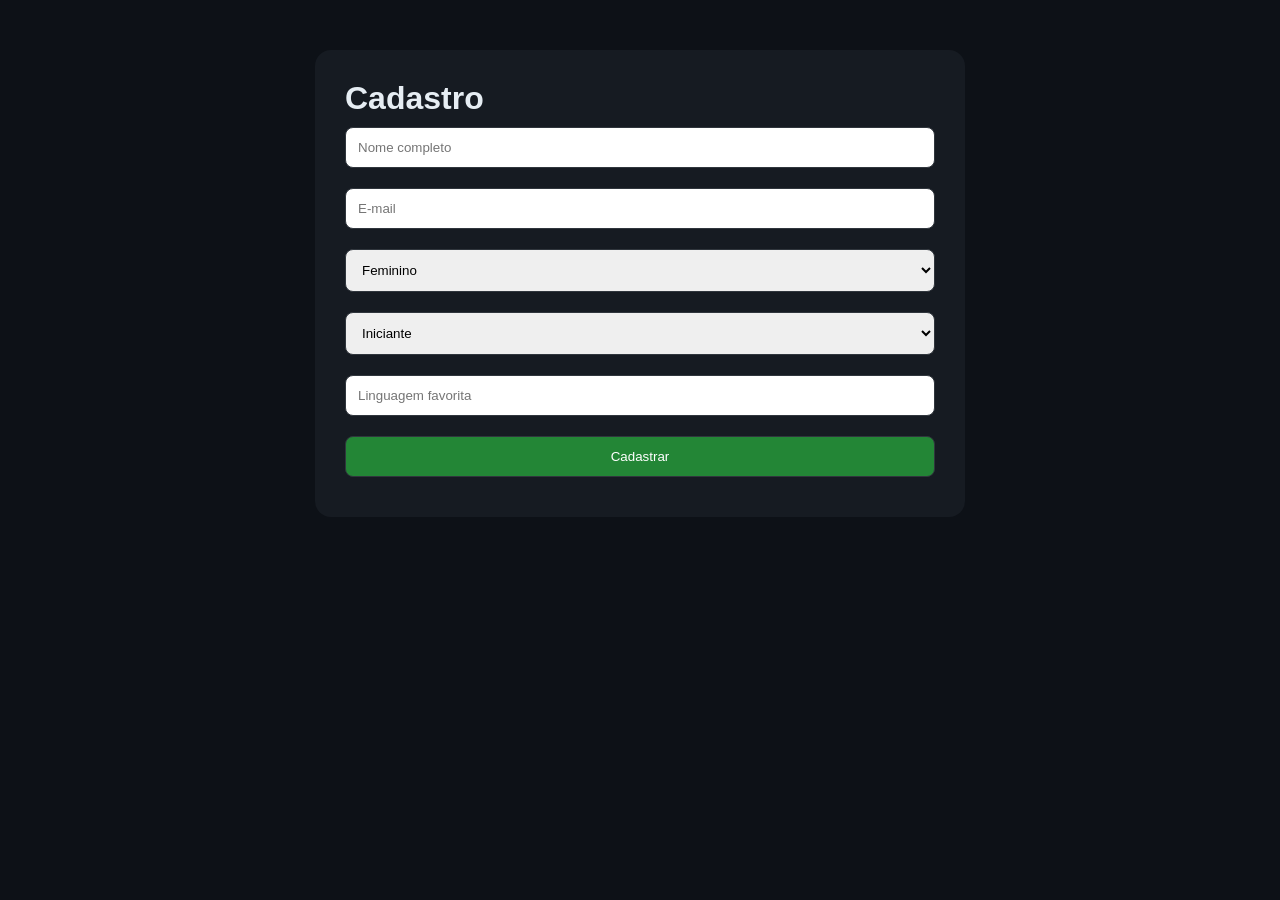
==== cadastro.html @ 14912456 "primeiro commit" ====
<!DOCTYPE html><html><head><meta charset='utf-8'><link rel='stylesheet' href='css/style.css'></head><body>
<div class='form'>
<h1>Cadastro</h1>
<form action='login.html'>
<input placeholder='Nome completo' required>
<input type='email' placeholder='E-mail' required>
<select><option>Feminino</option><option>Masculino</option><option>Outro</option><option>Prefiro não informar</option></select>
<select><option>Iniciante</option><option>Intermediário</option><option>Experiente</option></select>
<input placeholder='Linguagem favorita'>
<button type='submit'>Cadastrar</button>
</form>
</div></body></html>
---- css/style.css ----
*{margin:0;padding:0;box-sizing:border-box}
body{font-family:Segoe UI,sans-serif;background:#0d1117;color:#e6edf3}
header{display:flex;justify-content:space-between;align-items:center;padding:22px 8%;background:#161b22;border-bottom:1px solid #30363d}
.logo{color:#58a6ff;font-size:32px;font-weight:bold}
nav a{color:#c9d1d9;text-decoration:none;margin-left:24px}
.hero{padding:90px 8%;text-align:center;background:linear-gradient(135deg,#0d1117,#1f6feb)}
.hero h1{font-size:52px}
.hero p{max-width:700px;margin:20px auto}
.btn{display:inline-block;padding:14px 28px;background:#238636;color:#fff;border-radius:10px;text-decoration:none}
.cards{display:grid;grid-template-columns:repeat(3,1fr);gap:20px;padding:50px 8%}
.card{background:#161b22;padding:28px;border-radius:16px}
.icons{font-size:40px}
.gallery{display:flex;justify-content:center;gap:18px;padding:20px;flex-wrap:wrap}
.gallery img{width:320px;border-radius:14px}
footer{padding:30px;text-align:center;background:#161b22}
.form{max-width:650px;margin:50px auto;background:#161b22;padding:30px;border-radius:16px}
input,select,button{width:100%;padding:12px;margin:10px 0;border-radius:8px;border:1px solid #30363d}
button{background:#238636;color:#fff}
@media(max-width:900px){.cards{grid-template-columns:1fr}}
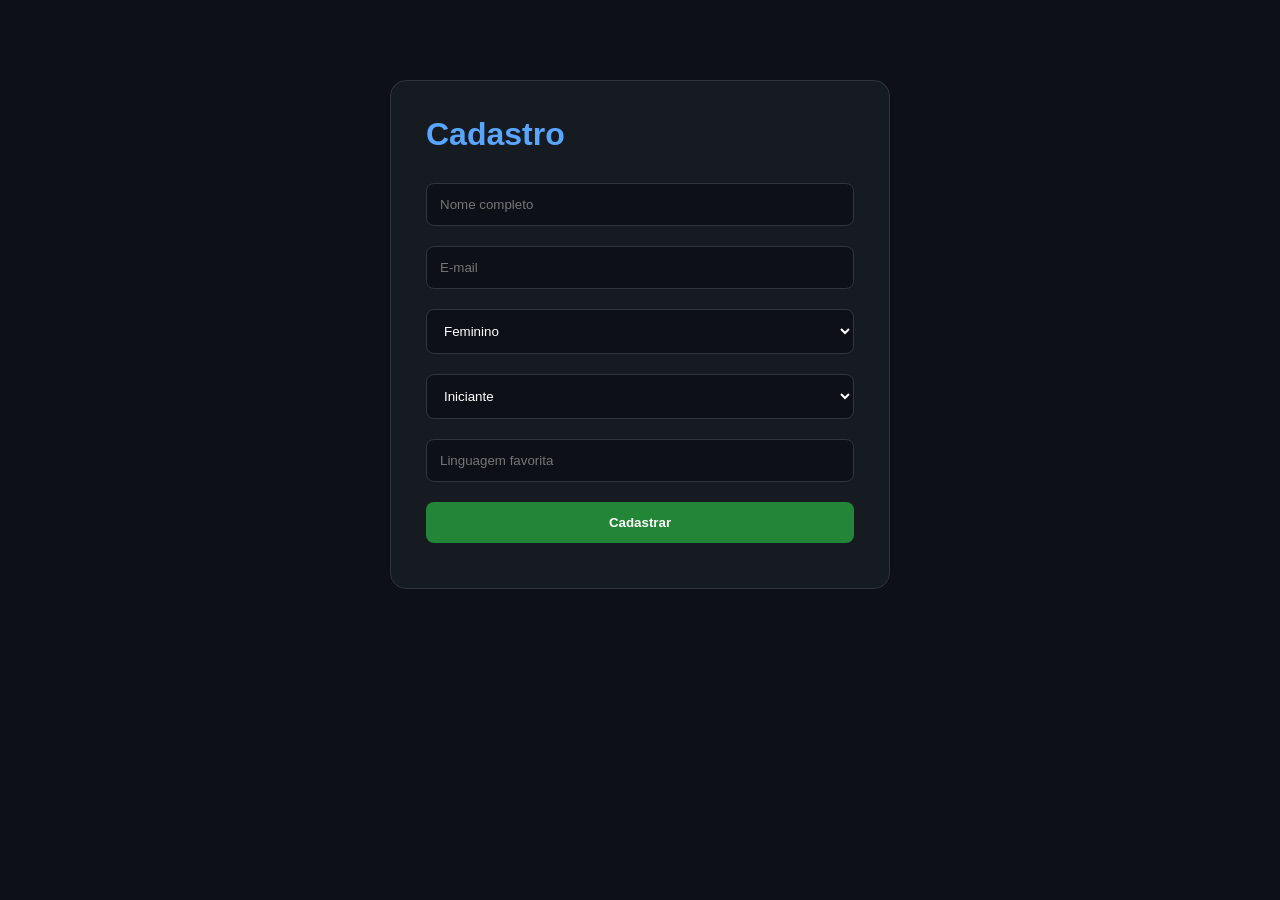
==== commit c271da97: "Refactor cadastro.html structure and form elements" ====
--- a/cadastro.html
+++ b/cadastro.html
@@ -1,12 +1,36 @@
-<!DOCTYPE html><html><head><meta charset='utf-8'><link rel='stylesheet' href='css/style.css'></head><body>
-<div class='form'>
+<!DOCTYPE html>
+<html lang="pt-BR">
+<head>
+<meta charset="UTF-8">
+<title>Cadastro</title>
+<link rel="stylesheet" href="css/style.css">
+</head>
+<body>
+<div class="formulario">
 <h1>Cadastro</h1>
-<form action='login.html'>
-<input placeholder='Nome completo' required>
-<input type='email' placeholder='E-mail' required>
-<select><option>Feminino</option><option>Masculino</option><option>Outro</option><option>Prefiro não informar</option></select>
-<select><option>Iniciante</option><option>Intermediário</option><option>Experiente</option></select>
-<input placeholder='Linguagem favorita'>
-<button type='submit'>Cadastrar</button>
+
+<form>
+<input type="text" placeholder="Nome completo">
+<input type="email" placeholder="E-mail">
+
+<select>
+<option>Feminino</option>
+<option>Masculino</option>
+<option>Outro</option>
+<option>Prefiro não informar</option>
+</select>
+
+<select>
+<option>Iniciante</option>
+<option>Intermediário</option>
+<option>Experiente</option>
+</select>
+
+<input type="text" placeholder="Linguagem favorita">
+
+<button>Cadastrar</button>
 </form>
-</div></body></html>+
+</div>
+</body>
+</html>
--- a/css/style.css
+++ b/css/style.css
@@ -1,20 +1,171 @@
 
-*{margin:0;padding:0;box-sizing:border-box}
-body{font-family:Segoe UI,sans-serif;background:#0d1117;color:#e6edf3}
-header{display:flex;justify-content:space-between;align-items:center;padding:22px 8%;background:#161b22;border-bottom:1px solid #30363d}
-.logo{color:#58a6ff;font-size:32px;font-weight:bold}
-nav a{color:#c9d1d9;text-decoration:none;margin-left:24px}
-.hero{padding:90px 8%;text-align:center;background:linear-gradient(135deg,#0d1117,#1f6feb)}
-.hero h1{font-size:52px}
-.hero p{max-width:700px;margin:20px auto}
-.btn{display:inline-block;padding:14px 28px;background:#238636;color:#fff;border-radius:10px;text-decoration:none}
-.cards{display:grid;grid-template-columns:repeat(3,1fr);gap:20px;padding:50px 8%}
-.card{background:#161b22;padding:28px;border-radius:16px}
-.icons{font-size:40px}
-.gallery{display:flex;justify-content:center;gap:18px;padding:20px;flex-wrap:wrap}
-.gallery img{width:320px;border-radius:14px}
-footer{padding:30px;text-align:center;background:#161b22}
-.form{max-width:650px;margin:50px auto;background:#161b22;padding:30px;border-radius:16px}
-input,select,button{width:100%;padding:12px;margin:10px 0;border-radius:8px;border:1px solid #30363d}
-button{background:#238636;color:#fff}
-@media(max-width:900px){.cards{grid-template-columns:1fr}}
+
+*{
+margin:0;
+padding:0;
+box-sizing:border-box;
+}
+
+body{
+font-family:Segoe UI, Arial, sans-serif;
+background:#0d1117;
+color:#fff;
+}
+
+.topo{
+display:flex;
+justify-content:space-between;
+align-items:center;
+padding:22px 8%;
+background:#161b22;
+border-bottom:1px solid #30363d;
+}
+
+.logo{
+font-size:32px;
+font-weight:bold;
+color:#58a6ff;
+}
+
+.menu a{
+color:#fff;
+text-decoration:none;
+margin-left:20px;
+}
+
+.hero{
+text-align:center;
+padding:90px 8%;
+background:linear-gradient(135deg,#10233f,#1f6feb);
+}
+
+.hero h1{
+font-size:58px;
+margin-bottom:18px;
+}
+
+.hero p{
+font-size:18px;
+max-width:760px;
+margin:auto;
+margin-bottom:25px;
+}
+
+.btn{
+display:inline-block;
+padding:14px 28px;
+margin:8px;
+border-radius:10px;
+background:#238636;
+color:white;
+text-decoration:none;
+font-weight:bold;
+}
+
+.secundario{
+background:#30363d;
+}
+
+.cards{
+display:grid;
+grid-template-columns:repeat(3,1fr);
+gap:22px;
+padding:50px 8%;
+}
+
+.card{
+background:#161b22;
+padding:28px;
+border-radius:18px;
+border:1px solid #30363d;
+transition:0.3s;
+min-height:230px;
+cursor:pointer;
+}
+
+.card:hover{
+transform:translateY(-8px);
+border-color:#58a6ff;
+box-shadow:0 12px 28px rgba(31,111,235,0.25);
+}
+
+.icone{
+font-size:42px;
+margin-bottom:12px;
+}
+
+.card h2{
+margin-bottom:8px;
+}
+
+.mini{
+color:#c9d1d9;
+}
+
+.texto-hover{
+margin-top:15px;
+opacity:0;
+max-height:0;
+overflow:hidden;
+transition:0.4s;
+line-height:1.5;
+color:#dbeafe;
+}
+
+.card:hover .texto-hover{
+opacity:1;
+max-height:250px;
+}
+
+footer{
+margin-top:40px;
+padding:25px;
+text-align:center;
+background:#161b22;
+border-top:1px solid #30363d;
+}
+
+.formulario{
+max-width:500px;
+margin:80px auto;
+padding:35px;
+background:#161b22;
+border-radius:16px;
+border:1px solid #30363d;
+}
+
+.formulario h1{
+margin-bottom:20px;
+color:#58a6ff;
+}
+
+input,select,button{
+width:100%;
+padding:13px;
+margin:10px 0;
+border-radius:8px;
+border:1px solid #30363d;
+background:#0d1117;
+color:white;
+}
+
+button{
+background:#238636;
+border:none;
+font-weight:bold;
+cursor:pointer;
+}
+
+button:hover{
+background:#2ea043;
+}
+
+@media(max-width:900px){
+.cards{
+grid-template-columns:1fr;
+}
+
+.hero h1{
+font-size:38px;
+}
+}
